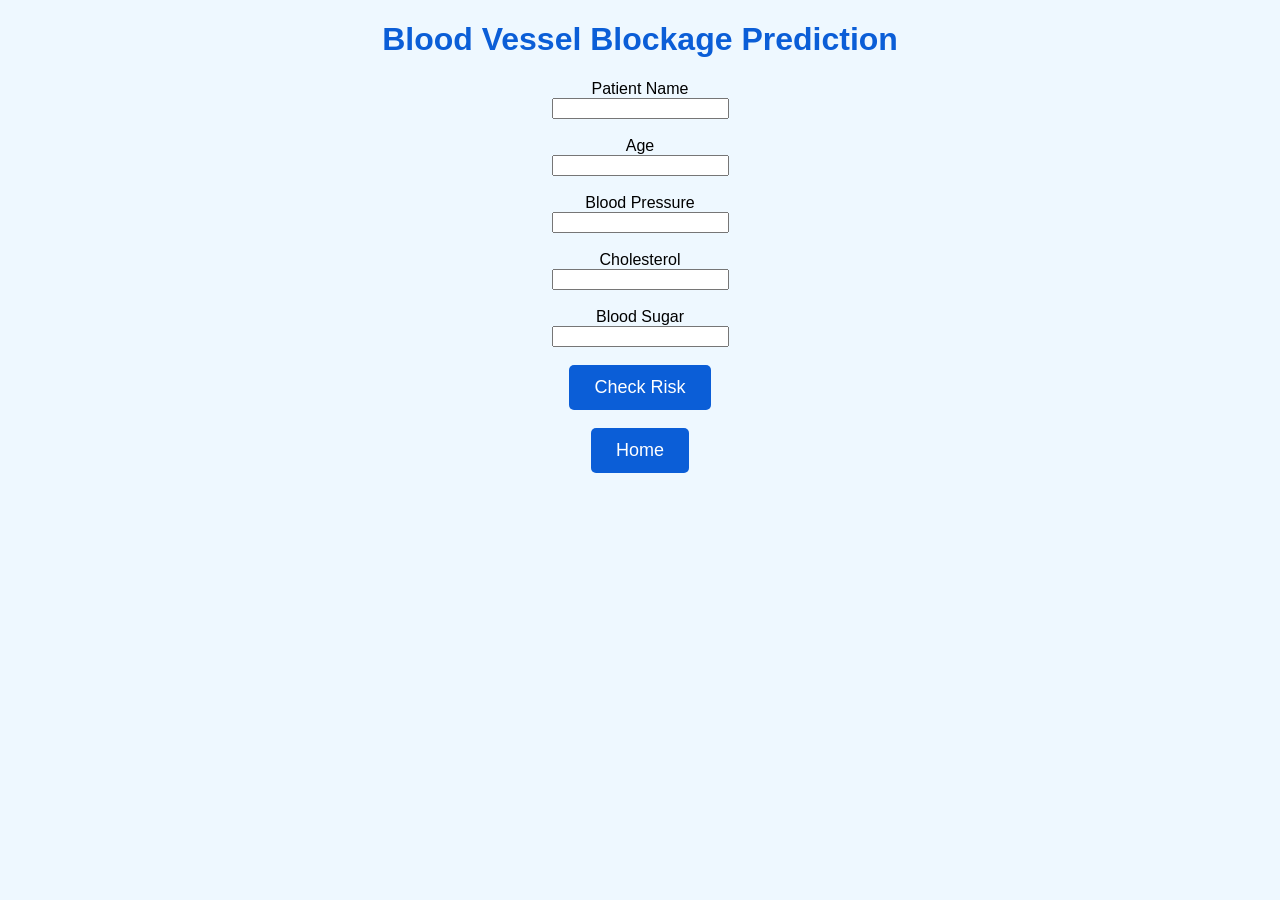
==== prediction.html @ 8b9e3847 "Add prediction form for blood vessel blockage" ====
<!DOCTYPE html>
<html>
<head>
    <title>Prediction</title>
    <link rel="stylesheet" href="style.css">
</head>

<body>

<h1>Blood Vessel Blockage Prediction</h1>

<form>

<label>Patient Name</label><br>
<input type="text"><br><br>

<label>Age</label><br>
<input type="number"><br><br>

<label>Blood Pressure</label><br>
<input type="number"><br><br>

<label>Cholesterol</label><br>
<input type="number"><br><br>

<label>Blood Sugar</label><br>
<input type="number"><br><br>

<button type="submit">Check Risk</button>

</form>

<br>

<a href="index.html">
<button>Home</button>
</a>

</body>
</html>
---- style.css ----
body{
    font-family: Arial;
    background:#eef8ff;
    text-align:center;
}

h1{
    color:#0b5ed7;
}

h2{
    color:#198754;
}

p{
    font-size:18px;
}

ul{
    list-style:none;
}

li{
    font-size:18px;
    margin:10px;
}

button{
    background:#0b5ed7;
    color:white;
    padding:12px 25px;
    border:none;
    border-radius:5px;
    font-size:18px;
}
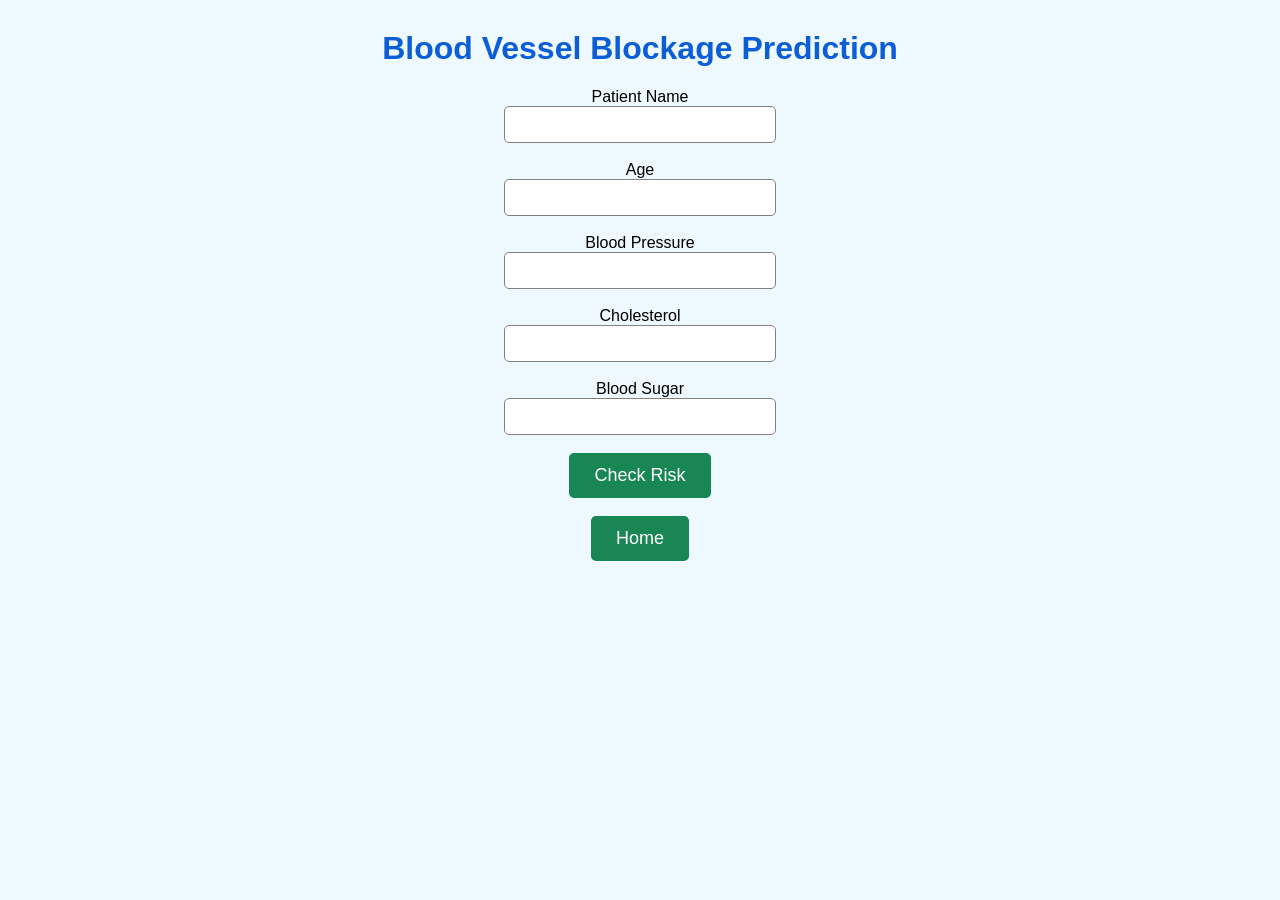
==== commit 2a0cdfcb: "Refactor form inputs and button actions in prediction.html" ====
--- a/prediction.html
+++ b/prediction.html
@@ -3,37 +3,34 @@
 <head>
     <title>Prediction</title>
     <link rel="stylesheet" href="style.css">
+    <script src="script.js"></script>
 </head>
 
 <body>
 
 <h1>Blood Vessel Blockage Prediction</h1>
 
-<form>
-
 <label>Patient Name</label><br>
-<input type="text"><br><br>
+<input type="text" id="name"><br><br>
 
 <label>Age</label><br>
-<input type="number"><br><br>
+<input type="number" id="age"><br><br>
 
 <label>Blood Pressure</label><br>
-<input type="number"><br><br>
+<input type="number" id="bp"><br><br>
 
 <label>Cholesterol</label><br>
-<input type="number"><br><br>
+<input type="number" id="chol"><br><br>
 
 <label>Blood Sugar</label><br>
-<input type="number"><br><br>
+<input type="number" id="sugar"><br><br>
 
-<button type="submit">Check Risk</button>
+<button onclick="checkRisk()">Check Risk</button>
 
-</form>
-
-<br>
+<br><br>
 
 <a href="index.html">
-<button>Home</button>
+    <button>Home</button>
 </a>
 
 </body>
--- a/style.css
+++ b/style.css
@@ -1,15 +1,25 @@
 body{
-    font-family: Arial;
+    font-family:Arial,sans-serif;
     background:#eef8ff;
     text-align:center;
+    margin:0;
+}
+
+nav{
+    background:#0b5ed7;
+    padding:15px;
+}
+
+nav a{
+    color:white;
+    text-decoration:none;
+    font-size:18px;
+    margin:15px;
 }
 
 h1{
     color:#0b5ed7;
-}
-
-h2{
-    color:#198754;
+    margin-top:30px;
 }
 
 p{
@@ -25,11 +35,23 @@
     margin:10px;
 }
 
+input{
+    width:250px;
+    padding:10px;
+    border-radius:5px;
+    border:1px solid gray;
+}
+
 button{
-    background:#0b5ed7;
+    background:#198754;
     color:white;
     padding:12px 25px;
     border:none;
     border-radius:5px;
     font-size:18px;
+    cursor:pointer;
 }
+
+button:hover{
+    background:#146c43;
+}
